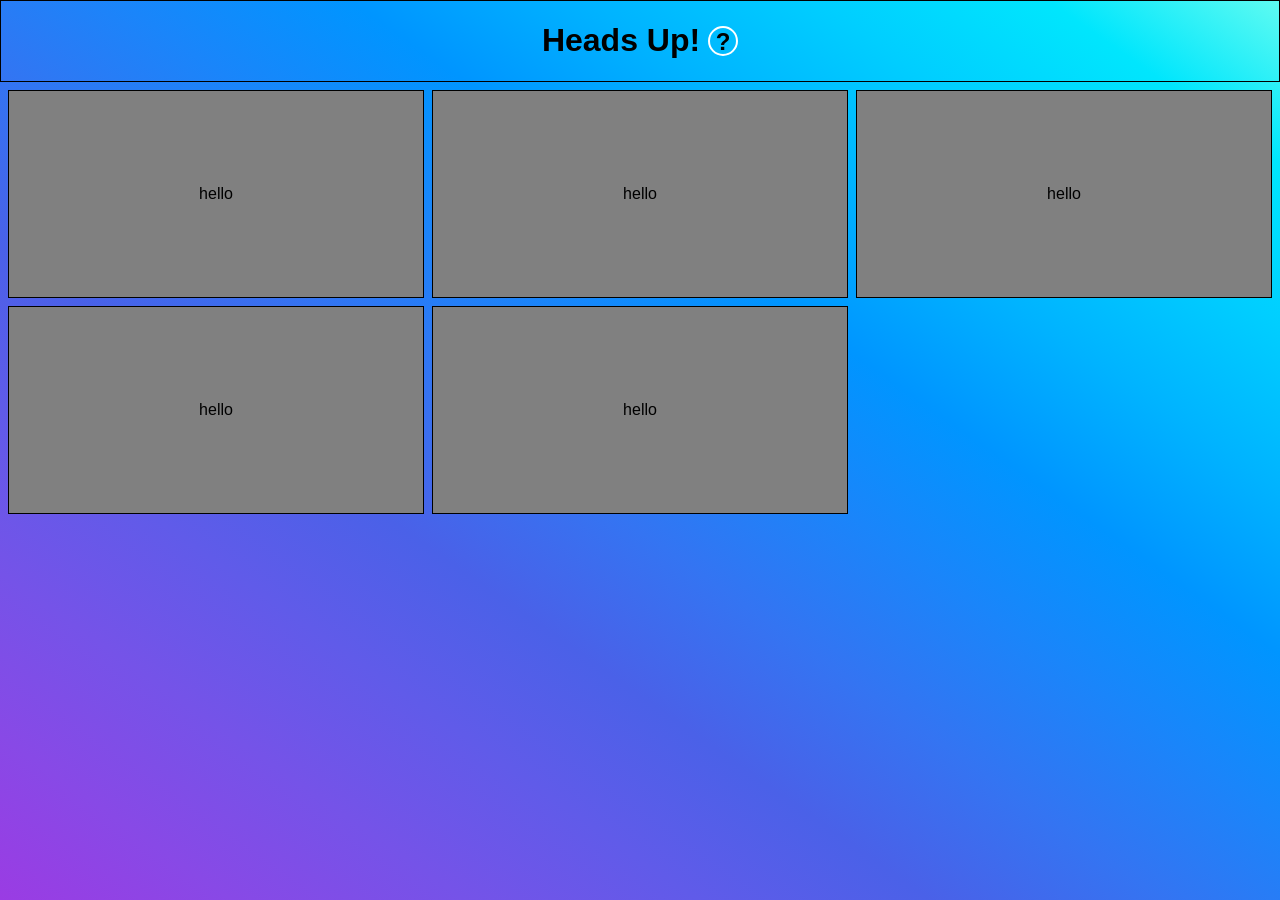
==== index.html @ 93d2834f "early layout" ====
<!DOCTYPE html>
<html lang="en">
<head>
    <meta charset="UTF-8">
    <meta name="viewport" content="width=device-width, initial-scale=1.0">
    <title>Heads Up!</title>
    <link rel="stylesheet" href="style.css">
</head>
<body>

    <header>
        <h1>Heads Up!</h1>
        <p class="help">? 
            <span class="helpContent">
                <strong>How to Play</strong><br>
                Guess the word in 6 tries.<br><br>
                Each guess must be a valid 5-letter word.<br><br>
                After each guess, tile colors show how close you were:<br>
                🟩 Green — letter is correct and in the right spot<br>
                🟧 Orange — letter is in the word but wrong spot<br>
                ⬜ Grey — letter is not in the word
            </span>
        </p>
    </header>

    <main>
        <div>hello</div>
        <div>hello</div>
        <div>hello</div>
        <div>hello</div>
        <div>hello</div>
    </main>



    <script src="backend.js"></script>
</body>
</html>
---- style.css ----
body, html{
    margin: 0%;
    padding: 0%;
    font-family: Arial, Helvetica, sans-serif;
}

*{
    box-sizing: border-box;
}

body {
    background-image: linear-gradient(to right top, #9a3ce3, #8849e6, #7553e8, #605be9, #4a61e8, #3474f2, #1a85fa, #0095ff, #00b3ff, #00ceff, #00e6fd, #5ffbf1);
    background-repeat: no-repeat;
    background-size: cover;
    min-height: 100vh;
  }
  header{
    border: 1px solid black;
    display: flex;
    align-items: center;
    justify-content: center;
    gap: 0.5rem;
  }
  .help{
    align-items: center;
    text-align: center;
    font-size: 1.5rem;
    font-weight: bolder;
    cursor: pointer;
    border: 2px solid white;
    width: 30px; height: 30px;
    border-radius: 50%;
    position: relative;
}
.help:hover .helpContent{
    visibility: visible;
}
.helpContent{
    visibility: hidden;
    background-color: black;
    border: 2px solid rgb(68, 68, 68);
    color: white;
    position: absolute;
    padding: 10px;
    border-radius: 10px;
    top: 0%; left: 100%;
    width: 18rem;
    font-size: 1rem;
    text-align: left;
}
main{
    display: grid;
    grid-template-columns: auto auto auto;
    padding: 0.5rem;
    gap: 0.5rem;

    div{
        border: 1px solid black;
        background-color: grey;
        aspect-ratio: 2;
        align-content: center;
        text-align: center;        
    }
}
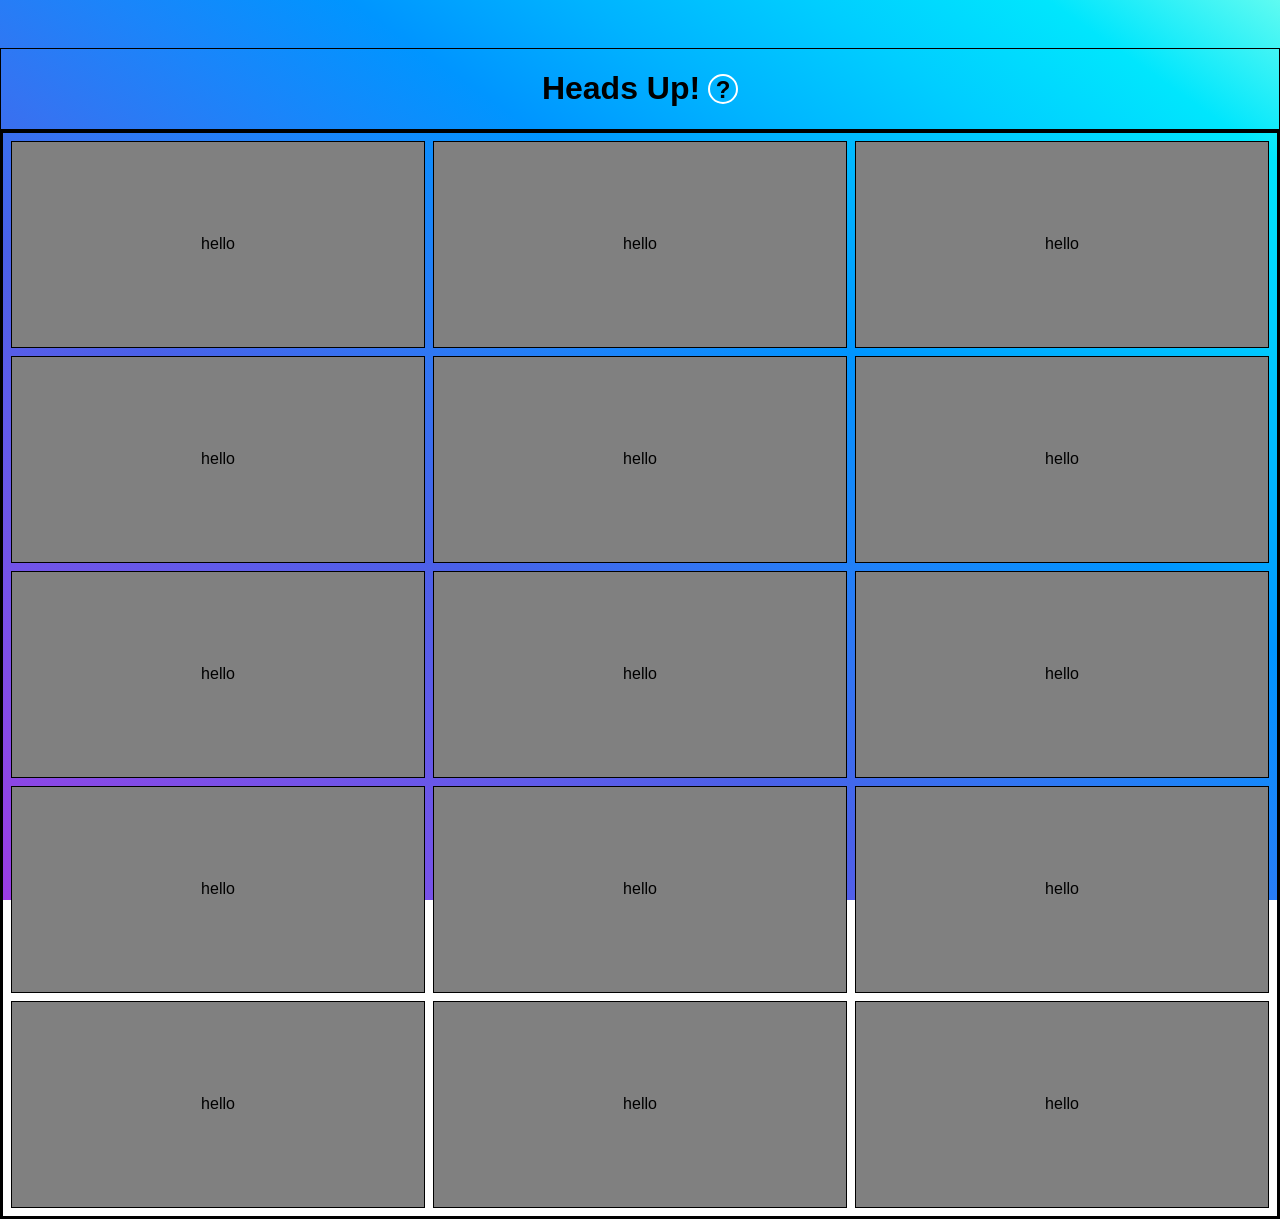
==== commit 4a1e7e99: "added files" ====
--- a/index.html
+++ b/index.html
@@ -29,6 +29,16 @@
         <div>hello</div>
         <div>hello</div>
         <div>hello</div>
+        <div>hello</div>
+        <div>hello</div>
+        <div>hello</div>
+        <div>hello</div>
+        <div>hello</div>
+        <div>hello</div>
+        <div>hello</div>
+        <div>hello</div>
+        <div>hello</div>
+        <div>hello</div>
     </main>
 
 
--- a/style.css
+++ b/style.css
@@ -1,7 +1,11 @@
-body, html{
-    margin: 0%;
-    padding: 0%;
+html, body{
+    margin: 0;
+    padding: 0;
     font-family: Arial, Helvetica, sans-serif;
+    width: 100%;
+    min-height: 100vh;
+    min-height: 100dvh;
+    overflow-x: hidden;
 }
 
 *{
@@ -12,16 +16,23 @@
     background-image: linear-gradient(to right top, #9a3ce3, #8849e6, #7553e8, #605be9, #4a61e8, #3474f2, #1a85fa, #0095ff, #00b3ff, #00ceff, #00e6fd, #5ffbf1);
     background-repeat: no-repeat;
     background-size: cover;
+    background-attachment: fixed;
     min-height: 100vh;
-  }
-  header{
+    min-height: 100dvh;
+}
+
+header{
+    margin-top: 3rem;
     border: 1px solid black;
     display: flex;
     align-items: center;
     justify-content: center;
     gap: 0.5rem;
-  }
-  .help{
+    flex-wrap: wrap;
+    width: 100%;
+}
+
+.help{
     align-items: center;
     text-align: center;
     font-size: 1.5rem;
@@ -31,10 +42,13 @@
     width: 30px; height: 30px;
     border-radius: 50%;
     position: relative;
+    flex-shrink: 0;
 }
+
 .help:hover .helpContent{
     visibility: visible;
 }
+
 .helpContent{
     visibility: hidden;
     background-color: black;
@@ -45,20 +59,27 @@
     border-radius: 10px;
     top: 0%; left: 100%;
     width: 18rem;
+    max-width: 60vw;
     font-size: 1rem;
     text-align: left;
+    z-index: 10;
 }
+
 main{
+    border: 3px solid black;
     display: grid;
-    grid-template-columns: auto auto auto;
+    grid-template-columns: repeat(3, minmax(0, 1fr));
     padding: 0.5rem;
     gap: 0.5rem;
+    width: 100%;
+}
 
-    div{
-        border: 1px solid black;
-        background-color: grey;
-        aspect-ratio: 2;
-        align-content: center;
-        text-align: center;        
-    }
+main div{
+    border: 1px solid black;
+    background-color: grey;
+    aspect-ratio: 2;
+    align-content: center;
+    text-align: center;
+    min-width: 0;
+    overflow: hidden;
 }
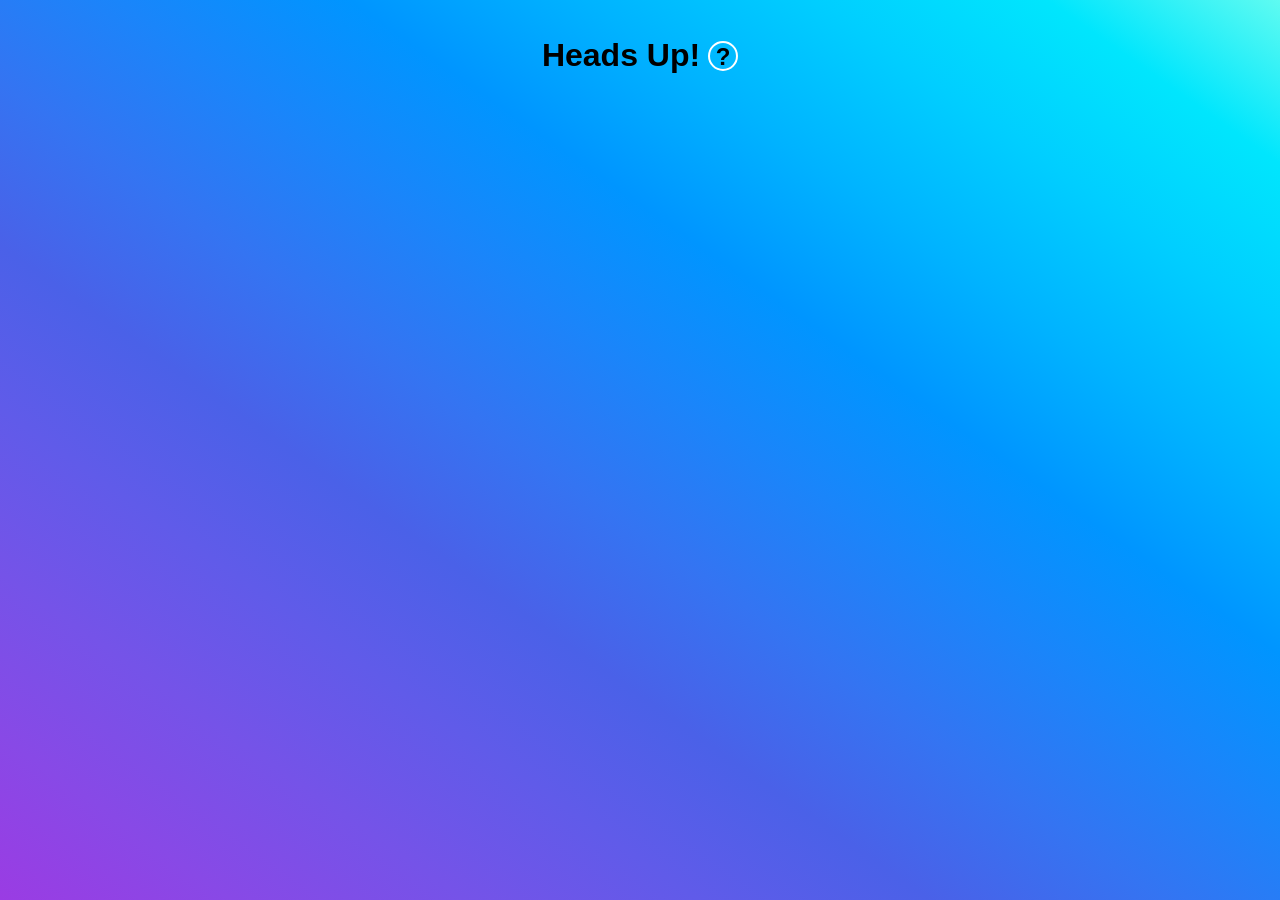
==== commit 3465a5f0: "Add files via upload" ====
--- a/index.html
+++ b/index.html
@@ -2,9 +2,10 @@
 <html lang="en">
 <head>
     <meta charset="UTF-8">
-    <meta name="viewport" content="width=device-width, initial-scale=1.0">
+    <meta name="viewport" content="width=device-width, initial-scale=1.0, viewport-fit=cover">
+    <meta name="theme-color" content="rgb(0, 8, 158)">
     <title>Heads Up!</title>
-    <link rel="stylesheet" href="style.css">
+    <link rel="stylesheet" href="css/style.css">
 </head>
 <body>
 
@@ -13,36 +14,19 @@
         <p class="help">? 
             <span class="helpContent">
                 <strong>How to Play</strong><br>
-                Guess the word in 6 tries.<br><br>
-                Each guess must be a valid 5-letter word.<br><br>
-                After each guess, tile colors show how close you were:<br>
-                🟩 Green — letter is correct and in the right spot<br>
-                🟧 Orange — letter is in the word but wrong spot<br>
-                ⬜ Grey — letter is not in the word
+                Pick a category.<br><br>
+                Hold your phone up to your forehead, screen facing outward, so others can see the word.<br><br>
+                Have your friends give you clues without saying the word itself.<br><br>
+                Tilt the phone <strong>down</strong> if you guessed correctly.<br>
+                Tilt the phone <strong>up</strong> to skip and move to the next word.<br><br>
+                Guess as many words as you can before time runs out!
             </span>
         </p>
     </header>
 
-    <main>
-        <div>hello</div>
-        <div>hello</div>
-        <div>hello</div>
-        <div>hello</div>
-        <div>hello</div>
-        <div>hello</div>
-        <div>hello</div>
-        <div>hello</div>
-        <div>hello</div>
-        <div>hello</div>
-        <div>hello</div>
-        <div>hello</div>
-        <div>hello</div>
-        <div>hello</div>
-        <div>hello</div>
+    <main class="site-main">
     </main>
 
-
-
-    <script src="backend.js"></script>
+    <script src="script/backend.js"></script>
 </body>
 </html>
--- a/css/style.css
+++ b/css/style.css
@@ -0,0 +1,170 @@
+:root{
+    --border-rad: 1rem;
+    --div-padding: 1rem;
+    --div-border: 2px solid black;
+}
+
+
+html, body{
+    margin: 0;
+    padding: 0;
+    font-family: Arial, Helvetica, sans-serif;
+    width: 100%;
+    min-height: 100vh;
+    min-height: 100dvh;
+    overflow-x: hidden;
+}
+
+*{
+    box-sizing: border-box;
+}
+
+body {
+    background-image: linear-gradient(to right top, #9a3ce3, #8849e6, #7553e8, #605be9, #4a61e8, #3474f2, #1a85fa, #0095ff, #00b3ff, #00ceff, #00e6fd, #5ffbf1);
+    background-repeat: no-repeat;
+    background-size: cover;
+    background-attachment: fixed;
+    min-height: 100vh;
+    min-height: 100dvh;
+}
+
+header{
+    margin-top: 1rem;
+    padding-left: env(safe-area-inset-left);
+    padding-right: env(safe-area-inset-right);
+    display: flex;
+    align-items: center;
+    justify-content: center;
+    gap: 0.5rem;
+    flex-wrap: wrap;
+    width: 100%;
+}
+
+.help{
+    align-items: center;
+    text-align: center;
+    font-size: 1.5rem;
+    font-weight: bolder;
+    cursor: pointer;
+    border: 2px solid white;
+    width: 30px; height: 30px;
+    border-radius: 50%;
+    position: relative;
+    flex-shrink: 0;
+}
+
+.help:hover .helpContent{
+    visibility: visible;
+}
+
+.helpContent{
+    visibility: hidden;
+    background-color: black;
+    border: 2px solid rgb(68, 68, 68);
+    color: white;
+    position: absolute;
+    padding: 10px;
+    border-radius: 10px;
+    top: 0%; left: 100%;
+    width: 18rem;
+    max-width: 60vw;
+    font-size: 1rem;
+    text-align: left;
+    z-index: 10;
+}
+
+main{
+    display: grid;
+    grid-template-columns: repeat(3, minmax(0, 1fr));
+    padding: 1rem;
+    padding-left: calc(0.5rem + env(safe-area-inset-left));
+    padding-right: calc(0.5rem + env(safe-area-inset-right));
+    gap: 2rem;
+    width: 100%;
+}
+
+main .topic{
+    background-color: grey;
+    aspect-ratio: 2;
+    align-content: center;
+    text-align: center;
+    min-width: 0;
+    overflow: hidden;
+    border-radius: var(--border-rad);
+}
+@media (max-width: 600px){
+    main{
+        grid-template-columns: repeat(2, minmax(0, 1fr));
+    }
+}
+
+.quiz-main, .quiz-container{
+    position: relative;
+    width: 100%;
+    min-height: 100vh;
+    min-height: 100dvh;
+}
+.quiz-container .quiz-timer{
+    position: fixed;
+    bottom: 0; right: 0;
+    font-size: 4rem;
+    font-weight: bolder;
+    padding: var(--div-padding);
+}
+.quiz-container .quiz-home-button-game{
+    position: fixed;
+    top: 1rem; right: 1rem;
+}
+.quiz-container .quiz-word{
+    position: fixed;
+    top: 50%; left: 50%;
+    transform: translate(-50%, -50%);
+    width: fit-content;
+    font-size: 6rem;
+    font-weight: bolder;
+}
+.quiz-container{
+    position: relative;
+}
+.quiz-start-screen{
+    border: var(--div-border);
+    background-color: whitesmoke;
+    padding: var(--div-padding);
+
+    position: fixed;
+    top: 50%; left: 50%;
+    transform: translate(-50%, -50%);
+    display: block;
+    text-align: center;
+    border-radius: var(--border-rad);
+    *{
+        margin-top: 0.5rem;
+    }
+    .quiz-start-button{
+        width: 6rem; height: 2rem;
+    }
+
+}
+.quiz-end-screen{
+    border: var(--div-border);
+    background-color: whitesmoke;
+    padding: var(--div-padding);
+    position: fixed;
+    top: 50%; left: 50%;
+    transform: translate(-50%, -50%);
+    display: none;
+    text-align: center;
+    border-radius: var(--border-rad);
+
+    width: 15rem; height: 20rem;
+    
+    .choices{
+        width: 100%; height: 80%;
+        overflow: scroll;
+    }
+    .quiz-home-button{
+        width: 6rem; height: 2rem;
+        margin: 1rem auto;
+    }
+
+}
